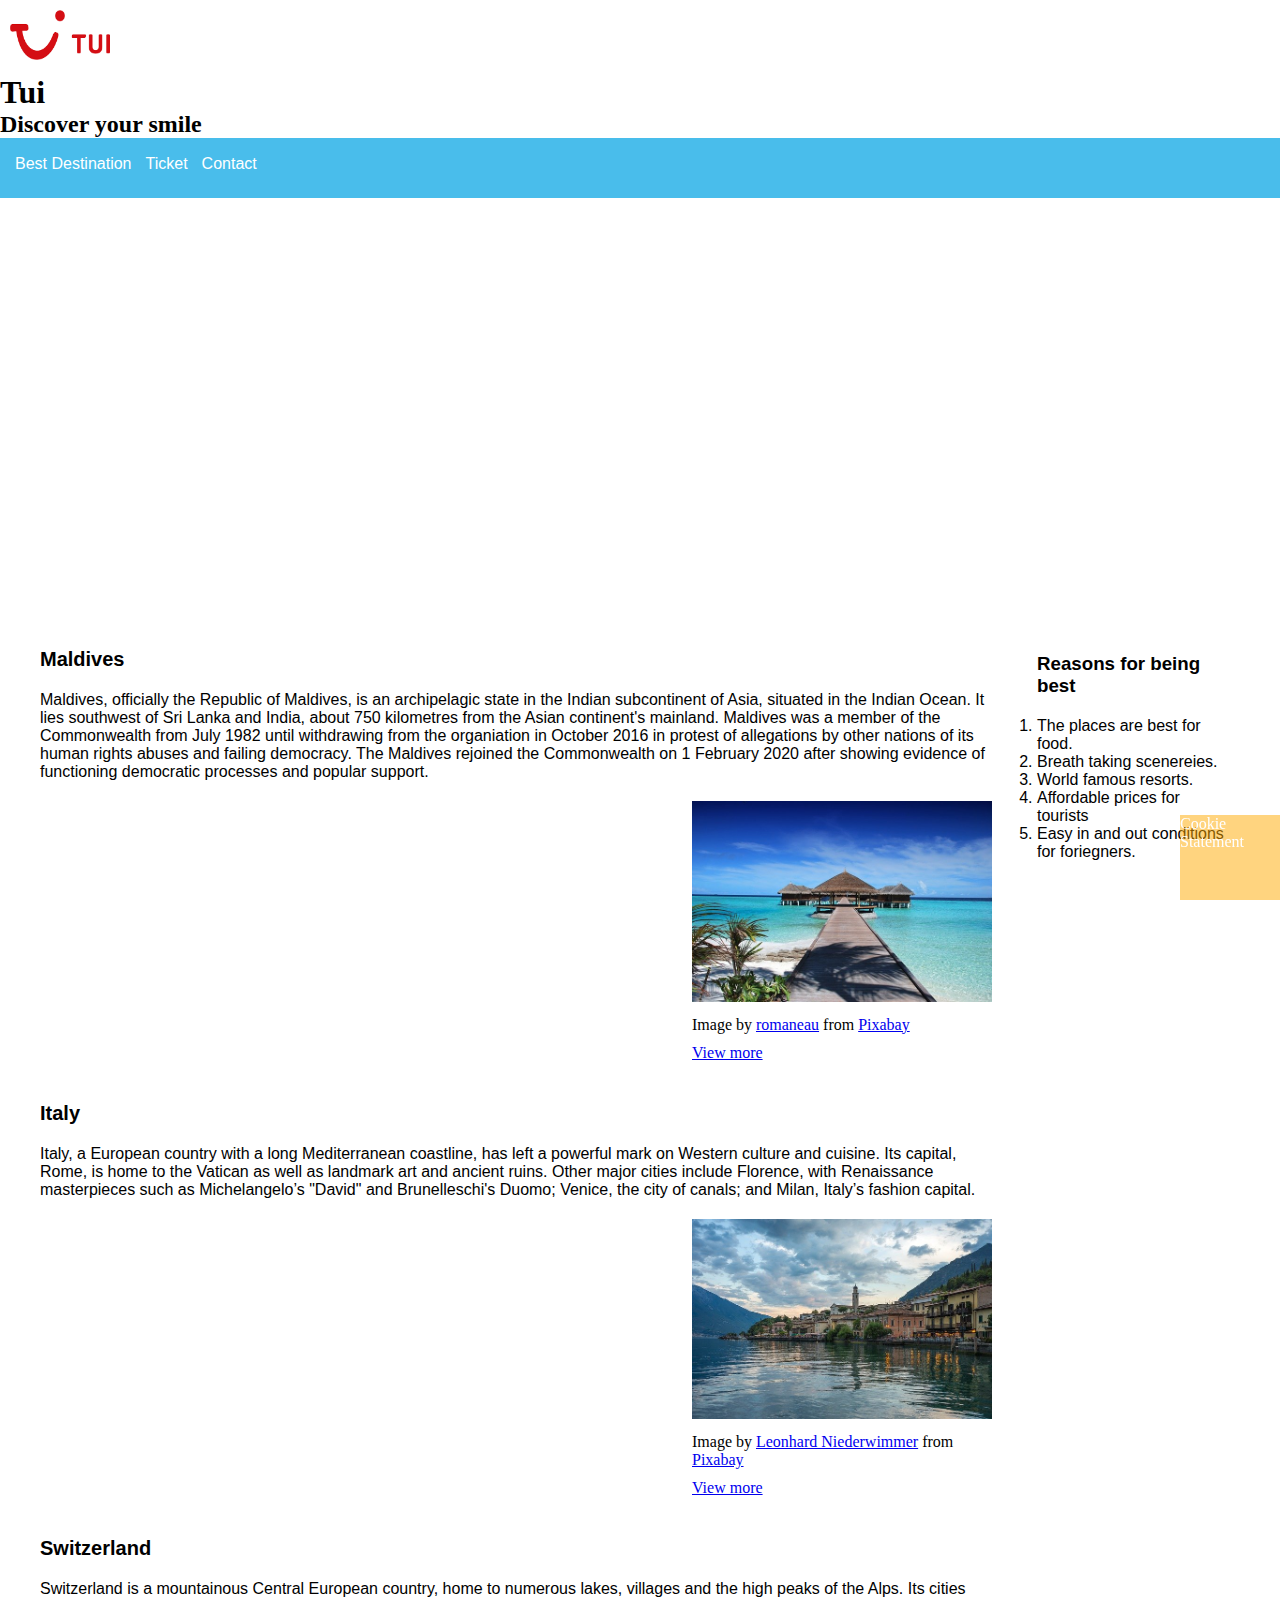
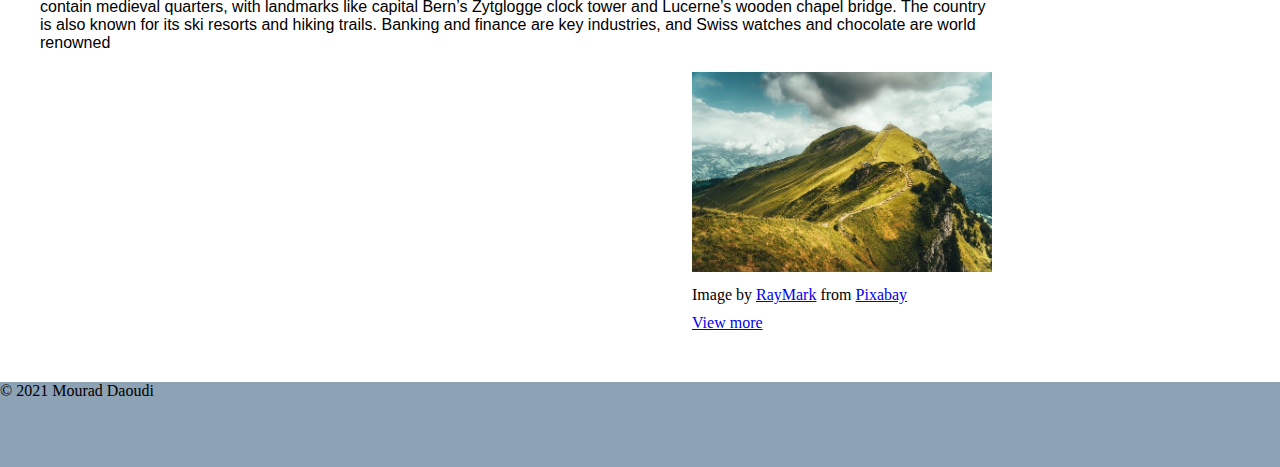
==== index.html @ 0ccd9ac6 "Final Commit" ====
<!DOCTYPE html>
<html lang="en">
<head>
    <meta charset="UTF-8">
    <meta http-equiv="X-UA-Compatible" content="IE=edge">
    <meta name="viewport" content="width=device-width, initial-scale=1.0">
    <meta name="description" content="Travelling website">
    <meta name="keywords" content="Travel, Destination">
    <meta name="author" content="Mourad Daoudi">
    <title>Website</title>
    <link rel="stylesheet" type="text/css" href="./assets/css/style.css">
    <link rel="icon" href="./assets/images/favicon.ico" type="image/x-icon">
</head>
<body>
    <header>
    <a class="brand-logo" href="index.html"><img src="./assets/images/logo.png" alt="logo-img"/></a>
    <h1>Tui</h1>
    <h2>Discover your smile</h2>
    <nav class="navbar">
        <input type="checkbox">
        <!-- hamburger bars -->
        <span></span>
        <span></span>
        <span></span>
       <ul class="nav-items">
           <li><a href="bestdestinations.html">Best Destination</a></li>
           <li><a href="tickets.html">Ticket</a></li>
           <li><a href="contact.html">Contact</a></li>
       </ul> 
    </nav>
    </header>
    <header>
        <video class="header-video on-desktop" autoplay muted loop>
            <source src="./assets/images/video-desktop.mp4" type="video/mp4">
            <source src="./assets/images/video-desktop.ogg" type="video/ogg">
        </video>
        <video class="header-video on-mobile" autoplay muted loop>
            <source src="./assets/images/video-mobile.mp4" type="video/mp4">
            <source src="./assets/images/video-mobile.ogg" type="video/ogg">
        </video>
    </header>
    <section class="section-p">
        <div class="flex-container column-reverse">
            <div class="column-xl-8 column-md-10 column-sm-10">
                <article class="article">
                    <header>
                        <h3>Maldives</h3>
                    </header>
                   <p>Maldives, officially the Republic of Maldives, 
                       is an archipelagic state in the Indian subcontinent of Asia, 
                       situated in the Indian Ocean. It lies southwest of Sri Lanka and India, 
                       about 750 kilometres from the Asian continent's mainland.
                       Maldives was a member of the Commonwealth from July 1982 until withdrawing from the 
                       organiation in October 2016 in protest of 
                       allegations by other nations of its human rights abuses and failing democracy. 
                       The Maldives rejoined the Commonwealth on 1 February 2020 after showing evidence of functioning democratic processes and popular support.
                    </p> 
                    <figure class="fig-article fig-xl fig-md fig-sm">
                    <a href="https://en.wikipedia.org/wiki/Maldives">
                    <img src="./assets/images/dest-maldives.jpg" alt="image-maldives">
                    </a>
                    <figcaption>Image by <a rel="license" href="https://pixabay.com/users/romaneau-834195/?utm_source=link-attribution&amp;utm_medium=referral&amp;utm_campaign=image&amp;utm_content=666122">romaneau</a> from <a href="https://pixabay.com/?utm_source=link-attribution&amp;utm_medium=referral&amp;utm_campaign=image&amp;utm_content=666122">Pixabay</a></figcaption>
                    <footer>
                        <a href="https://en.wikipedia.org/wiki/Maldives">View more</a>
                    </footer>    
                </figure>
                    
                </article>
                <article class="article">
                    <header>
                        <h3>Italy</h3>
                    </header>
                   <p>Italy, a European country with a long Mediterranean coastline, 
                       has left a powerful mark on Western culture and cuisine. Its capital, Rome, is home to the Vatican as well as landmark art and ancient ruins. Other major cities include Florence, with Renaissance masterpieces such as Michelangelo’s "David" and Brunelleschi's Duomo; 
                       Venice, the city of canals; and Milan, Italy’s fashion capital.</p> 
                    <figure class="fig-article fig-xl fig-md fig-sm">
                    <a href="https://en.wikipedia.org/wiki/Italy">
                    <img src="./assets/images/dest-italy.jpg" alt="image-maldives">
                    </a>
                    <figcaption>Image by <a href="https://pixabay.com/users/lnlnln-1131094/?utm_source=link-attribution&amp;utm_medium=referral&amp;utm_campaign=image&amp;utm_content=6587129">Leonhard Niederwimmer</a> from <a href="https://pixabay.com/?utm_source=link-attribution&amp;utm_medium=referral&amp;utm_campaign=image&amp;utm_content=6587129">Pixabay</a></figcaption>
                    <footer>
                        <a href="https://en.wikipedia.org/wiki/Italy">View more</a>
                    </footer>    
                </figure>
                    
                </article>
                <article class="article">
                    <header>
                        <h3>Switzerland</h3>
                    </header>
                   <p>Switzerland is a mountainous Central European country, home to numerous lakes, 
                       villages and the high peaks of the Alps. Its cities contain medieval quarters,
                        with landmarks like capital Bern’s Zytglogge clock tower and Lucerne’s wooden 
                        chapel bridge. The country is also known for its ski resorts and hiking trails. Banking and finance are key industries,
                        and Swiss watches and chocolate are world renowned</p> 
                    <figure class="fig-article fig-xl fig-md fig-sm">
                    <a href="https://en.wikipedia.org/wiki/Switzerland">
                    <img src="./assets/images/dest-switzerland.jpg" alt="image-maldives">
                    </a>
                    <figcaption>Image by <a href="https://pixabay.com/users/raymark-2255846/?utm_source=link-attribution&amp;utm_medium=referral&amp;utm_campaign=image&amp;utm_content=6596074">RayMark</a> from <a href="https://pixabay.com/?utm_source=link-attribution&amp;utm_medium=referral&amp;utm_campaign=image&amp;utm_content=6596074">Pixabay</a></figcaption>
                    <footer>
                        <a href="https://en.wikipedia.org/wiki/Switzerland">View more</a>
                    </footer>    
                </figure>
                    
                </article>
                
            </div>
            <div class="column-xl-2 column-md-10 column-sm-10">
                <aside class="aside-cont">
                    <h3>Reasons for being best</h3>
                    <ol>
                        <li>The places are best for food.</li>
                        <li>Breath taking scenereies.</li>
                        <li>World famous resorts.</li>
                        <li>Affordable prices for tourists</li>
                        <li>Easy in and out conditions for foriegners.</li>
                    </ol>
                </aside>
            </div>
        </div>
    </section>
    <div class="fixed-box">
        <div class="overlay"></div>
        <p>Cookie Statement</p>
    </div>
    <footer class="footer">
        <p>&#169; 2021 Mourad Daoudi</p>
    </footer>
</body>
</html>
---- assets/css/style.css ----
*{
    margin: 0;
    padding:0;
}
small{
 display: block;   
}
.on-mobile{
    display: none;
}
.on-desktop{
    display:none;
}
.navbar{
    height:60px;
    background-color: rgb(73, 189, 235);
    width: 100%;
    position: relative;
}
/* input to capture click event on hamburger*/
.navbar input{
    display: none;
    width: 40px;
    height: 32px;
    position: absolute;
    cursor: pointer;
    top: -7px;
    left: -5px;
    opacity: 0; /* hide this */
    z-index: 2; /* and place it over the hamburger */
    
}
/* hamburger bars */
.navbar>span{
  display: none;
  width: 33px;
  height: 4px;
  margin-bottom: 5px;
  position: relative;
  background: #fff;
  border-radius: 3px;
  
  z-index: 1;
  
  transform-origin: 4px 0px;
  
  transition: transform 0.5s cubic-bezier(0.77,0.2,0.05,1.0),
              background 0.5s cubic-bezier(0.77,0.2,0.05,1.0),
              opacity 0.55s ease;
}
/* bar to cross animation sequence */
.navbar>span:first-child
{
  transform-origin: 0% 0%;
}

.navbar>span:nth-last-child(2)
{
  transform-origin: 0% 100%;
}
.navbar> input:checked ~ span
{
  opacity: 1;
  transform: rotate(45deg) translate(-2px, -1px);
  background: #232323;
}

.navbar> input:checked ~ span:nth-last-child(3)
{
  opacity: 0;
  transform: rotate(0deg) scale(0.2, 0.2);
}
.navbar> input:checked ~ span:nth-last-child(2)
{
  transform: rotate(-45deg) translate(0, -1px);
}
/* end bar to cross animation sequence */
.brand-logo img{
    width: 100px;
    height: 50px;
    margin:10px;
}
.nav-items{
    list-style: none;
}
.nav-items li{
    display: inline-block;
    margin-right: 10px;
    margin-top:17px;
}
.nav-items li:first-child{
    margin-left: 15px;
}
.nav-items li a{
    color:#fff;
    font-family: 'Trebuchet MS', 'Lucida Sans Unicode', 'Lucida Grande', 'Lucida Sans', Arial, sans-serif;
    text-decoration: none;
}
.nav-items li a:hover{
    text-decoration: underline;
    cursor: pointer;
}
#tbl-tickets{
    width: 100%;
}
#tbl-tickets thead{
    background-color: #eee;

}
#tbl-tickets thead th{
    border: 0px !important;
    padding: 10px;
    text-align: center;
    font-family: 'Segoe UI', Tahoma, Geneva, Verdana, sans-serif;
}
#tbl-tickets tbody td,tfoot td{
    padding: 10px;
    text-align: center;
    font-family: 'Trebuchet MS', 'Lucida Sans Unicode', 'Lucida Grande', 'Lucida Sans', Arial, sans-serif;
}
#tbl-tickets tbody tr{
    background-color: #fff;
}
#tbl-tickets tbody tr:nth-child(even){
    background-color:  #CFF;
}
.footer{
    height: 85px;
    background-color: rgb(142, 162, 182);
}

.fixed-box{
    position: fixed;
    right: 0px;
    bottom: 0;
    width: 100px;
    height: 85px;
    
}
.overlay{
    background-color: #FA0;
    opacity: 0.5;
    position: relative;
    width: 100%;
    height: 100%;
}
.fixed-box p{
    color: #fff;
    position: absolute;
    top:0;
    left:0;
    z-index: 1;
}
.header-video{
    width: 100%;
    height: 400px;
    object-fit: fill;
}
.article{
    padding:20px;
    clear: both;
}
.article h3{
    font-family: 'Segoe UI', Tahoma, Geneva, Verdana, sans-serif;
    margin-bottom: 20px;
    font-size: 20px;
}
.article p{
    font-family: 'Trebuchet MS', 'Lucida Sans Unicode', 'Lucida Grande', 'Lucida Sans', Arial, sans-serif;
    margin-bottom: 20px;
}
.fig-article{
    width:300px;
 }
 .fig-prod{
     width:100% !important;
 }
 .fig-prod figcaption{
     font-size:12px;
 }
.fig-article img{
    width:100%;
    margin-bottom: 10px;
}
.fig-article figcaption{
    margin-bottom: 10px;
}
.fig-article footer{
    margin-bottom: 20px;
}
.aside-cont{
    padding: 25px;
}
.aside-cont h3{
    margin-bottom: 20px;
    font-family: 'Segoe UI', Tahoma, Geneva, Verdana, sans-serif;
}
.aside-cont ol li{
    font-family: 'Trebuchet MS', 'Lucida Sans Unicode', 'Lucida Grande', 'Lucida Sans', Arial, sans-serif;
}
.form-cont{
    margin: 20px;
}
.form-cont fieldset{
    padding: 20px;
}
.form-cont label{
    display: block;
    font-family: 'Segoe UI', Tahoma, Geneva, Verdana, sans-serif;
    margin-bottom: 5px;
}
.form-cont input,textarea{
    padding:5px;
    margin-bottom: 20px;
    display: block;
    font-family: 'Trebuchet MS', 'Lucida Sans Unicode', 'Lucida Grande', 'Lucida Sans', Arial, sans-serif;
}
.overflow-x{
    overflow-x: auto;
}

/* sections */
.section-p{
    padding: 30px 20px;
}
/* end sections */

/* layout styles */
/* flex */
.flex-container{
    display: flex;
}
/* end flex */

/* grid */
.grid-container{
    display: grid;
    grid-gap:10px;
    align-items: center;

}
.article1{grid-area:article1;}
.article2{grid-area:article2;}
.article3{grid-area:article3;}
.article4{grid-area:article4;}
.article5{grid-area:article5;}
.article6{grid-area:article6;}
.article7{grid-area:article7;}
.product1{grid-area:product1;}
.product2{grid-area:product2;}
.product3{grid-area:product3;}
.product4{grid-area:product4;}
.aside-product{grid-area:aside-product;}
/* end grid */
/* end layout styles */
@media screen and (min-width: 1279px){
    .grid-container{
        grid-template-areas: 
        'article2 article1 article3 article3'
        'article5 article1 article4 article4'
        'article5 article6 article6 article6'
        'article7 article7 article7 article7'
        'product1 product2 product3 product4'
        ;
        grid-template-columns:  repeat(3, minmax(320px, 1fr));;
        grid-gap:10px;
    }
    .fig-xl{
        float: right ;
        clear: right ;
    }
    .column-xl-8{
        flex:0 0 80%;
    }
    .column-xl-2{
        flex:0 0 20%;
    }
   .on-mobile{
       display: none;
   }
    .on-desktop{
        display: block;
    }
}
@media screen and (max-width: 1279px){
    .grid-container{
        grid-template-areas: 
        'article1 article2'
        'article3 article2'
        'article3 article5'
        'article6 article6'
        'article7 article7'
        'product1 product2'
        'product3 product4'
        ;
        grid-template-columns:  repeat(2,minmax(100px, 1fr));
    }
    .product3{
        display: none;
    }
    .article4{
        display: none;
    }
    .fig-md-inline{
        display: inline;
    }
    .column-row-md{
        flex-direction:row;
    }
    .column-column-md{
        flex-direction: column;
    }
    .column-reverse{
        flex-direction: column-reverse;
    }
    .column-md-10{
        flex:0 0 100%;
    }
    .column-md-7{
        flex:0 0 70%;
    }
    .column-md-3{
        flex: 0 0 30%;
    }
    .fig-md{
        float: left ;
        clear: left ;
    }
   .on-mobile{
       display: none;
   }
    .on-desktop{
        display: block;
    }
}

@media screen and (max-width: 480px){
    .grid-container{
        grid-template-areas: 
        'article5'
        'article3'
        'article2'
        'article1'
        'article7'
        'product1'
        'product2'
        'product3'
        'product4'
        ;
        grid-template-columns:  repeat(1,minmax(100px, 1fr));
    }
    .article4{
        display: none;
    }
    .article6{
        display: none;
    }
    .product3{
        display: block;
    }
    
    /* collapsible navbar */
    .navbar>input{
        display: block;
    }
    .navbar>span{
        display:block;
    }
    .navbar{
        height: auto;
        padding:20px 0px;
    }
    .nav-items{
        display: none;
    }
    .nav-items li{
        display: block;
        text-align: center;
    }
    
    .navbar> input:checked ~ .nav-items{
        display: block;
    }
    /*end collapsible navbar */
    
    .fig-article{
        width:250px;
     }
    
    .fig-sm{
        float: none;
        margin-right: auto !important;
        margin-left: auto !important;
    }
    .column-column-sm{
        flex-direction: column;
    }
    .column-reverse{
        flex-direction: column-reverse;
    }
    .column-sm-10{
        flex:0 0 100%;
    }
    .on-desktop{
        display:none;
    }
    .on-mobile{
        display: block;
    }
}
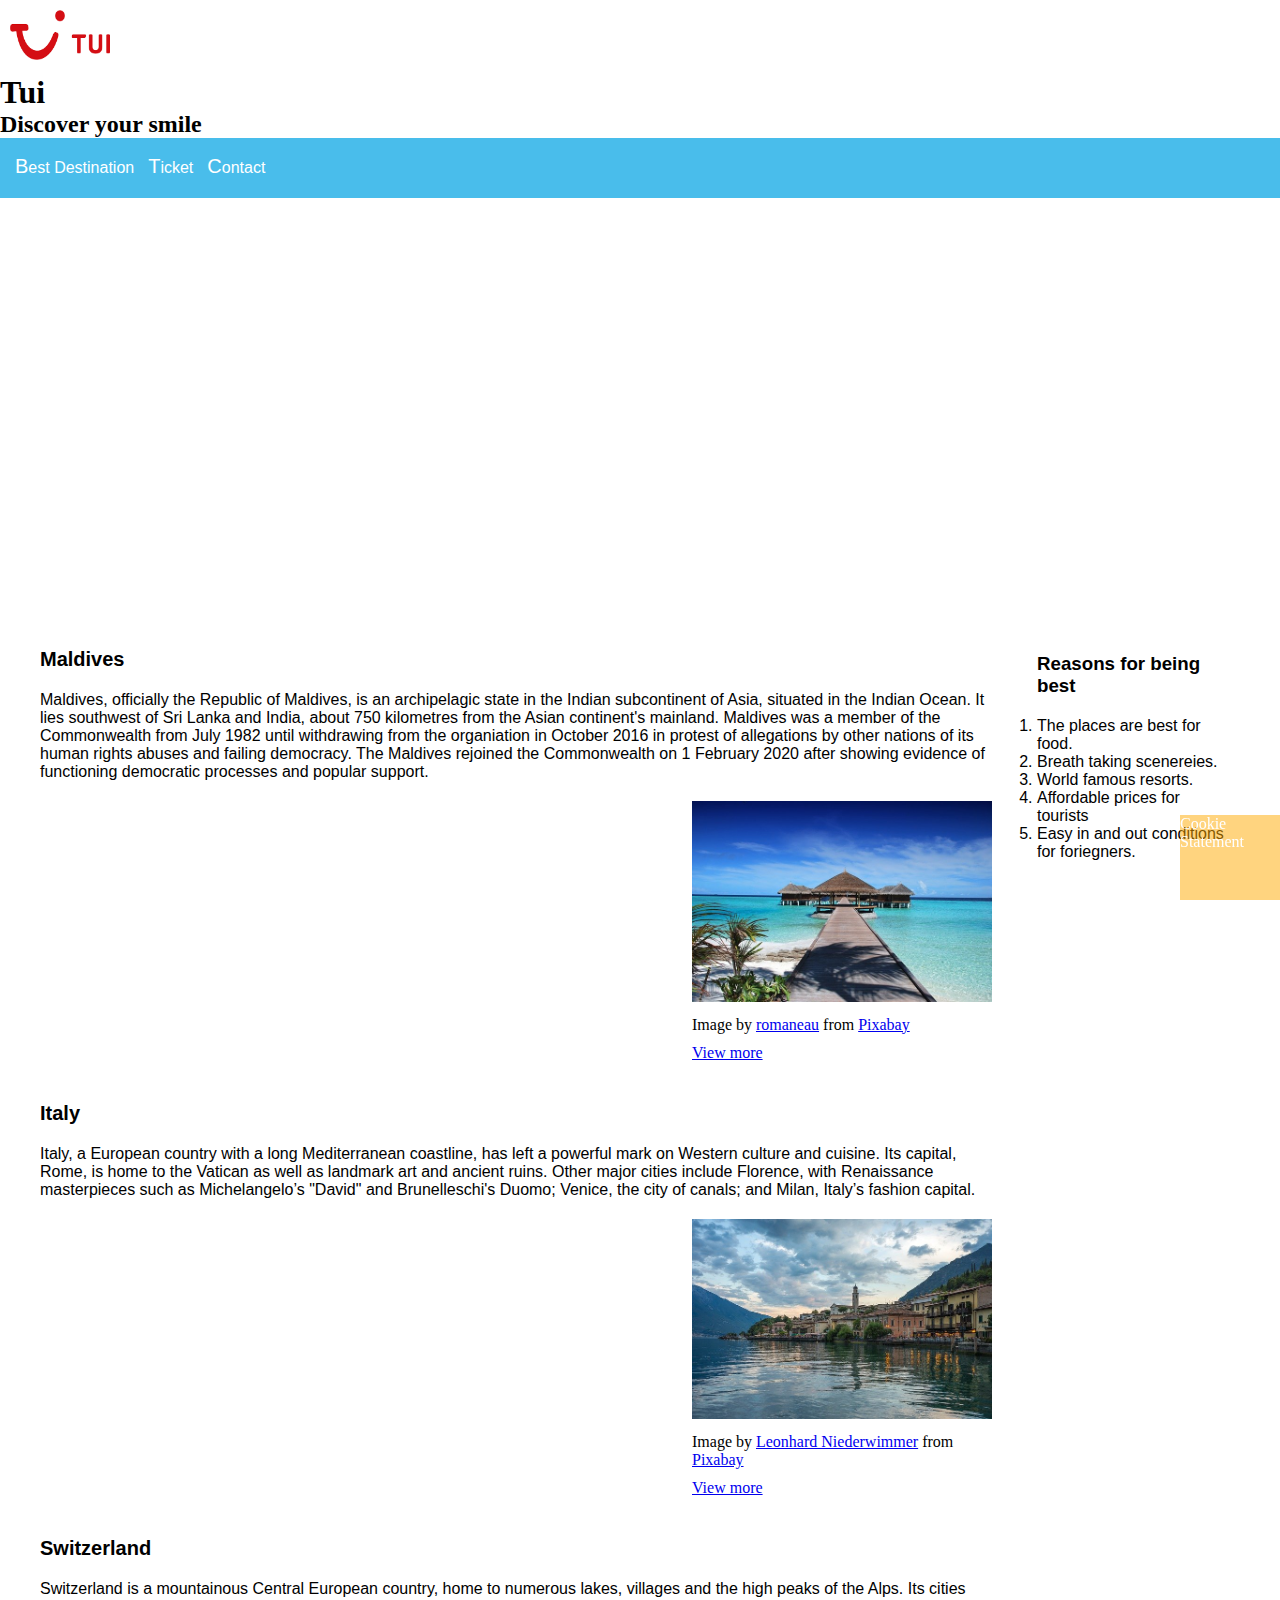
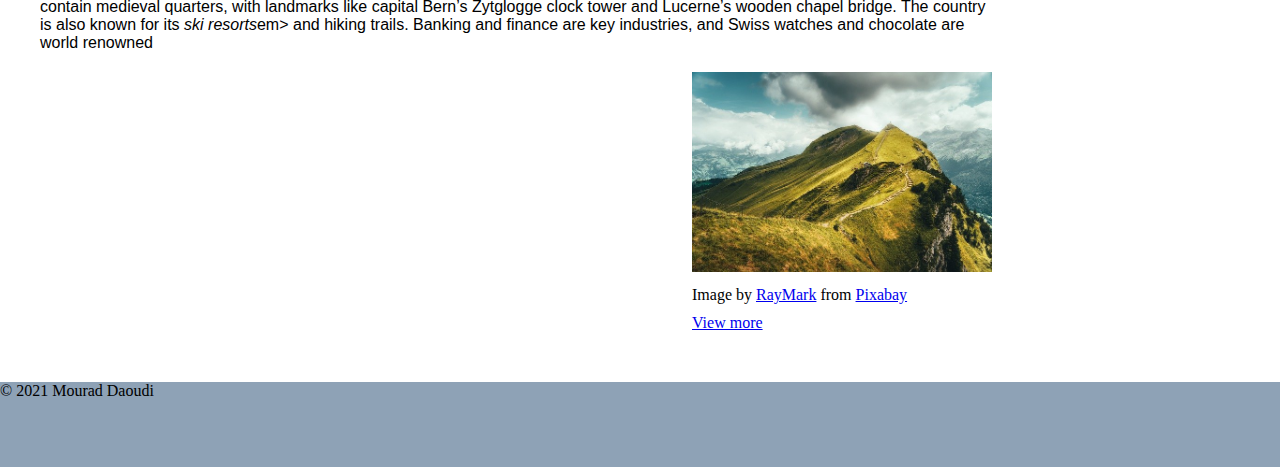
==== commit a5a5efe2: "fixed" ====
--- a/index.html
+++ b/index.html
@@ -1,33 +1,35 @@
 <!DOCTYPE html>
 <html lang="en">
+
 <head>
     <meta charset="UTF-8">
     <meta http-equiv="X-UA-Compatible" content="IE=edge">
     <meta name="viewport" content="width=device-width, initial-scale=1.0">
     <meta name="description" content="Travelling website">
-    <meta name="keywords" content="Travel, Destination">
+    <meta name="keywords" content="Travel, Destination, tourists, tourim, Travelling">
     <meta name="author" content="Mourad Daoudi">
     <title>Website</title>
     <link rel="stylesheet" type="text/css" href="./assets/css/style.css">
     <link rel="icon" href="./assets/images/favicon.ico" type="image/x-icon">
 </head>
+
 <body>
     <header>
-    <a class="brand-logo" href="index.html"><img src="./assets/images/logo.png" alt="logo-img"/></a>
-    <h1>Tui</h1>
-    <h2>Discover your smile</h2>
-    <nav class="navbar">
-        <input type="checkbox">
-        <!-- hamburger bars -->
-        <span></span>
-        <span></span>
-        <span></span>
-       <ul class="nav-items">
-           <li><a href="bestdestinations.html">Best Destination</a></li>
-           <li><a href="tickets.html">Ticket</a></li>
-           <li><a href="contact.html">Contact</a></li>
-       </ul> 
-    </nav>
+        <a class="brand-logo" href="index.html"><img src="./assets/images/logo.png" alt="logo-img" /></a>
+        <h1>Tui</h1>
+        <h2>Discover your smile</h2>
+        <nav class="navbar">
+            <input type="checkbox">
+            <!-- hamburger bars -->
+            <span></span>
+            <span></span>
+            <span></span>
+            <ul class="nav-items">
+                <li><a href="bestdestinations.html">Best Destination</a></li>
+                <li><a href="tickets.html">Ticket</a></li>
+                <li><a href="contact.html">Contact</a></li>
+            </ul>
+        </nav>
     </header>
     <header>
         <video class="header-video on-desktop" autoplay muted loop>
@@ -40,73 +42,89 @@
         </video>
     </header>
     <section class="section-p">
-        <div class="flex-container column-reverse">
-            <div class="column-xl-8 column-md-10 column-sm-10">
+        <section class="flex-container column-reverse">
+            <section class="column-xl-8 column-md-10 column-sm-10">
                 <article class="article">
                     <header>
                         <h3>Maldives</h3>
                     </header>
-                   <p>Maldives, officially the Republic of Maldives, 
-                       is an archipelagic state in the Indian subcontinent of Asia, 
-                       situated in the Indian Ocean. It lies southwest of Sri Lanka and India, 
-                       about 750 kilometres from the Asian continent's mainland.
-                       Maldives was a member of the Commonwealth from July 1982 until withdrawing from the 
-                       organiation in October 2016 in protest of 
-                       allegations by other nations of its human rights abuses and failing democracy. 
-                       The Maldives rejoined the Commonwealth on 1 February 2020 after showing evidence of functioning democratic processes and popular support.
-                    </p> 
+                    <p>Maldives, officially the Republic of Maldives,
+                        is an archipelagic state in the Indian subcontinent of Asia,
+                        situated in the Indian Ocean. It lies southwest of Sri Lanka and India,
+                        about 750 kilometres from the Asian continent's mainland.
+                        Maldives was a member of the Commonwealth from July 1982 until withdrawing from the
+                        organiation in October 2016 in protest of
+                        allegations by other nations of its human rights abuses and failing democracy.
+                        The Maldives rejoined the Commonwealth on 1 February 2020 after showing evidence of functioning
+                        democratic processes and popular support.
+                    </p>
                     <figure class="fig-article fig-xl fig-md fig-sm">
-                    <a href="https://en.wikipedia.org/wiki/Maldives">
-                    <img src="./assets/images/dest-maldives.jpg" alt="image-maldives">
-                    </a>
-                    <figcaption>Image by <a rel="license" href="https://pixabay.com/users/romaneau-834195/?utm_source=link-attribution&amp;utm_medium=referral&amp;utm_campaign=image&amp;utm_content=666122">romaneau</a> from <a href="https://pixabay.com/?utm_source=link-attribution&amp;utm_medium=referral&amp;utm_campaign=image&amp;utm_content=666122">Pixabay</a></figcaption>
-                    <footer>
-                        <a href="https://en.wikipedia.org/wiki/Maldives">View more</a>
-                    </footer>    
-                </figure>
-                    
+                        <a href="https://en.wikipedia.org/wiki/Maldives">
+                            <img src="./assets/images/dest-maldives.jpg" alt="image-maldives">
+                        </a>
+                        <figcaption>Image by <a rel="license"
+                                href="https://pixabay.com/users/romaneau-834195/?utm_source=link-attribution&amp;utm_medium=referral&amp;utm_campaign=image&amp;utm_content=666122">romaneau</a>
+                            from <a
+                                href="https://pixabay.com/?utm_source=link-attribution&amp;utm_medium=referral&amp;utm_campaign=image&amp;utm_content=666122">Pixabay</a>
+                        </figcaption>
+                        <footer>
+                            <a href="https://en.wikipedia.org/wiki/Maldives">View more</a>
+                        </footer>
+                    </figure>
+
                 </article>
                 <article class="article">
                     <header>
                         <h3>Italy</h3>
                     </header>
-                   <p>Italy, a European country with a long Mediterranean coastline, 
-                       has left a powerful mark on Western culture and cuisine. Its capital, Rome, is home to the Vatican as well as landmark art and ancient ruins. Other major cities include Florence, with Renaissance masterpieces such as Michelangelo’s "David" and Brunelleschi's Duomo; 
-                       Venice, the city of canals; and Milan, Italy’s fashion capital.</p> 
+                    <p>Italy, a European country with a long Mediterranean coastline,
+                        has left a powerful mark on Western culture and cuisine. Its capital, Rome, is home to the
+                        Vatican as well as landmark art and ancient ruins. Other major cities include Florence, with
+                        Renaissance masterpieces such as Michelangelo’s "David" and Brunelleschi's Duomo;
+                        Venice, the city of canals; and Milan, Italy’s fashion capital.</p>
                     <figure class="fig-article fig-xl fig-md fig-sm">
-                    <a href="https://en.wikipedia.org/wiki/Italy">
-                    <img src="./assets/images/dest-italy.jpg" alt="image-maldives">
-                    </a>
-                    <figcaption>Image by <a href="https://pixabay.com/users/lnlnln-1131094/?utm_source=link-attribution&amp;utm_medium=referral&amp;utm_campaign=image&amp;utm_content=6587129">Leonhard Niederwimmer</a> from <a href="https://pixabay.com/?utm_source=link-attribution&amp;utm_medium=referral&amp;utm_campaign=image&amp;utm_content=6587129">Pixabay</a></figcaption>
-                    <footer>
-                        <a href="https://en.wikipedia.org/wiki/Italy">View more</a>
-                    </footer>    
-                </figure>
-                    
+                        <a href="https://en.wikipedia.org/wiki/Italy">
+                            <img src="./assets/images/dest-italy.jpg" title="image-maldives" alt="image-maldives">
+                        </a>
+                        <figcaption>Image by <a
+                                href="https://pixabay.com/users/lnlnln-1131094/?utm_source=link-attribution&amp;utm_medium=referral&amp;utm_campaign=image&amp;utm_content=6587129">Leonhard
+                                Niederwimmer</a> from <a
+                                href="https://pixabay.com/?utm_source=link-attribution&amp;utm_medium=referral&amp;utm_campaign=image&amp;utm_content=6587129">Pixabay</a>
+                        </figcaption>
+                        <footer>
+                            <a href="https://en.wikipedia.org/wiki/Italy">View more</a>
+                        </footer>
+                    </figure>
+
                 </article>
                 <article class="article">
                     <header>
                         <h3>Switzerland</h3>
                     </header>
-                   <p>Switzerland is a mountainous Central European country, home to numerous lakes, 
-                       villages and the high peaks of the Alps. Its cities contain medieval quarters,
-                        with landmarks like capital Bern’s Zytglogge clock tower and Lucerne’s wooden 
-                        chapel bridge. The country is also known for its ski resorts and hiking trails. Banking and finance are key industries,
-                        and Swiss watches and chocolate are world renowned</p> 
+                    <p>Switzerland is a mountainous Central European country, home to numerous lakes,
+                        villages and the high peaks of the Alps. Its cities contain medieval quarters,
+                        with landmarks like capital Bern’s Zytglogge clock tower and Lucerne’s wooden
+                        chapel bridge. The country is also known for its <em>ski resorts</em>em> and hiking trails.
+                        Banking and finance are key industries,
+                        and Swiss watches and chocolate are world renowned</p>
                     <figure class="fig-article fig-xl fig-md fig-sm">
-                    <a href="https://en.wikipedia.org/wiki/Switzerland">
-                    <img src="./assets/images/dest-switzerland.jpg" alt="image-maldives">
-                    </a>
-                    <figcaption>Image by <a href="https://pixabay.com/users/raymark-2255846/?utm_source=link-attribution&amp;utm_medium=referral&amp;utm_campaign=image&amp;utm_content=6596074">RayMark</a> from <a href="https://pixabay.com/?utm_source=link-attribution&amp;utm_medium=referral&amp;utm_campaign=image&amp;utm_content=6596074">Pixabay</a></figcaption>
-                    <footer>
-                        <a href="https://en.wikipedia.org/wiki/Switzerland">View more</a>
-                    </footer>    
-                </figure>
-                    
+                        <a href="https://en.wikipedia.org/wiki/Switzerland">
+                            <img src="./assets/images/dest-switzerland.jpg" alt="image-maldives">
+                        </a>
+                        <figcaption>Image by <a
+                                href="https://pixabay.com/users/raymark-2255846/?utm_source=link-attribution&amp;utm_medium=referral&amp;utm_campaign=image&amp;utm_content=6596074">RayMark</a>
+                            from <a
+                                href="https://pixabay.com/?utm_source=link-attribution&amp;utm_medium=referral&amp;utm_campaign=image&amp;utm_content=6596074">Pixabay</a>
+                        </figcaption>
+                        <footer>
+                            <a href="https://en.wikipedia.org/wiki/Switzerland">View more</a>
+                        </footer>
+                    </figure>
+
                 </article>
-                
-            </div>
-            <div class="column-xl-2 column-md-10 column-sm-10">
+
+            </section>
+            <section class="column-xl-2 column-md-10 column-sm-10">
                 <aside class="aside-cont">
                     <h3>Reasons for being best</h3>
                     <ol>
@@ -117,15 +135,16 @@
                         <li>Easy in and out conditions for foriegners.</li>
                     </ol>
                 </aside>
-            </div>
-        </div>
+            </section>
+        </section>
     </section>
-    <div class="fixed-box">
-        <div class="overlay"></div>
+    <section class="fixed-box">
+        <section class="overlay"></section>
         <p>Cookie Statement</p>
-    </div>
+    </section>
     <footer class="footer">
         <p>&#169; 2021 Mourad Daoudi</p>
     </footer>
 </body>
+
 </html>--- a/assets/css/style.css
+++ b/assets/css/style.css
@@ -1,9 +1,17 @@
+@import url('https://fonts.googleapis.com/css2?family=Notable&display=swap');
+
 *{
     margin: 0;
     padding:0;
 }
 small{
- display: block;   
+    letter-spacing: 3px;
+    line-height: 1.4em;
+    text-indent:1rem;
+    display: block;
+    text-transform: uppercase;
+    word-spacing: 20px;
+    font-family: 'Notable', sans-serif;
 }
 .on-mobile{
     display: none;
@@ -16,6 +24,7 @@
     background-color: rgb(73, 189, 235);
     width: 100%;
     position: relative;
+
 }
 /* input to capture click event on hamburger*/
 .navbar input{
@@ -39,6 +48,9 @@
   position: relative;
   background: #fff;
   border-radius: 3px;
+  border-color: #FA0;
+  border-width: 3px;
+  border-style: double;
   
   z-index: 1;
   
@@ -83,14 +95,26 @@
 .nav-items{
     list-style: none;
 }
+
 .nav-items li{
     display: inline-block;
     margin-right: 10px;
     margin-top:17px;
 }
+
 .nav-items li:first-child{
     margin-left: 15px;
-}
+    
+}
+
+.nav-items li::first-letter{
+font-size: 20px;
+}
+
+.myLink:selected{
+color: red;
+}
+
 .nav-items li a{
     color:#fff;
     font-family: 'Trebuchet MS', 'Lucida Sans Unicode', 'Lucida Grande', 'Lucida Sans', Arial, sans-serif;
@@ -116,7 +140,7 @@
 #tbl-tickets tbody td,tfoot td{
     padding: 10px;
     text-align: center;
-    font-family: 'Trebuchet MS', 'Lucida Sans Unicode', 'Lucida Grande', 'Lucida Sans', Arial, sans-serif;
+    font-family: 'Arial', Helvetica;
 }
 #tbl-tickets tbody tr{
     background-color: #fff;
@@ -131,6 +155,7 @@
 
 .fixed-box{
     position: fixed;
+    z-index: 999;
     right: 0px;
     bottom: 0;
     width: 100px;
